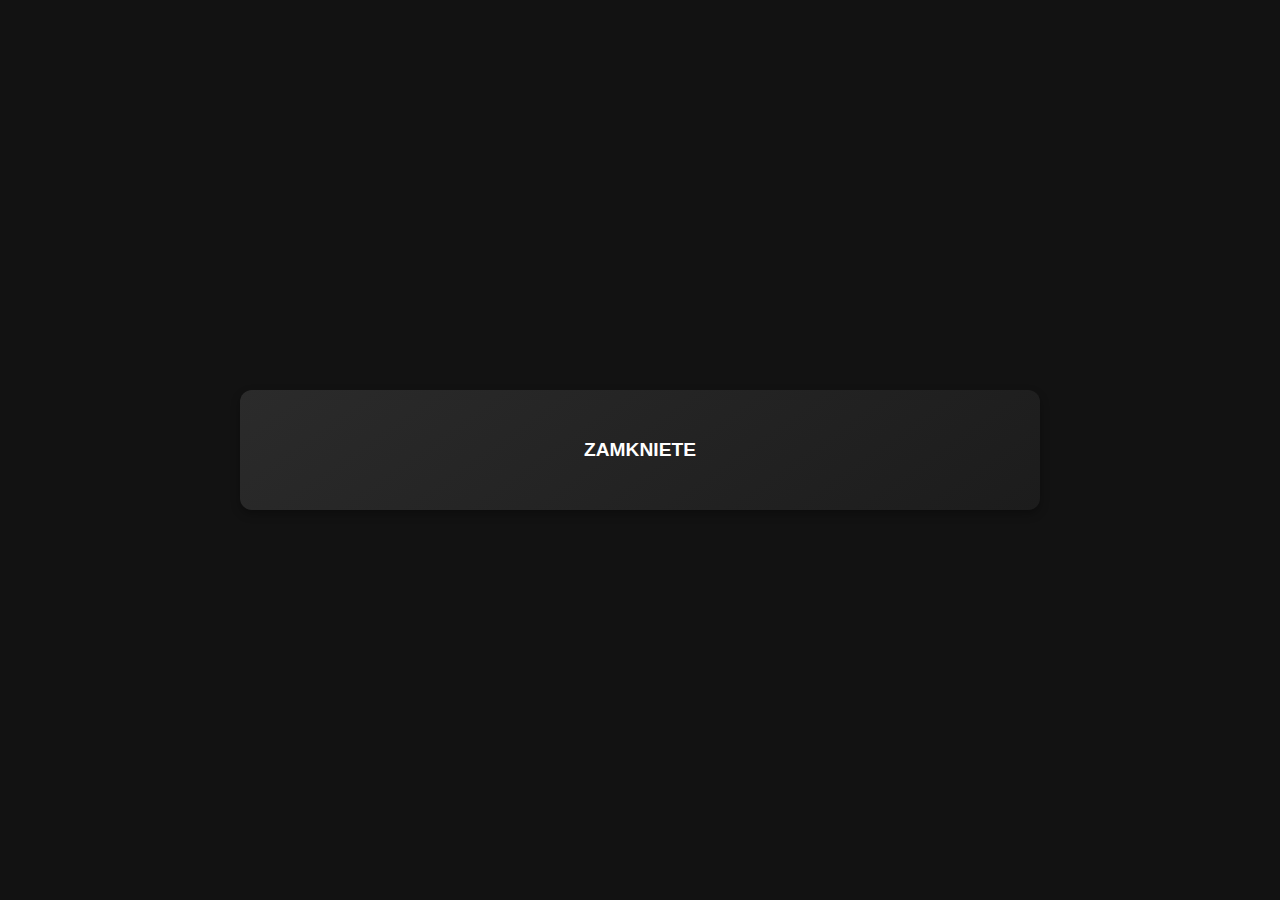
==== index.html @ 0246c195 "Add files via upload" ====
<!DOCTYPE html>
<html lang="pl">
<head>
    <meta charset="UTF-8">
    <meta name="viewport" content="width=device-width, initial-scale=1.0">
    <title>KOLOS MO</title>
    <style>
        /* Ustawienia globalne */
        body {
            display: flex;
            justify-content: center;
            align-items: center;
            min-height: 100vh;
            margin: 0;
            font-family: 'Roboto', sans-serif;
            background-color: #121212;
            color: #ffffff;
        }

        /* Kontener kafelków */
        .grid {
            display: grid;
            grid-template-columns: minmax(150px, 1fr);
            grid-gap: 20px;
            padding: 20px;
            max-width: 800px;
            width: 90%;
        }

        /* Nowoczesny styl kafelków */
        .tile {
            background: linear-gradient(145deg, #2b2b2b, #1c1c1c);
            color: #ffffff;
            display: flex;
            justify-content: center;
            align-items: center;
            text-align: center;
            height: 120px;
            text-decoration: none;
            font-size: 1.2em;
            font-weight: bold;
            border-radius: 12px;
            box-shadow: 0 4px 10px rgba(0, 0, 0, 0.3);
            transition: all 0.3s ease;
            position: relative;
            overflow: hidden;
        }

        /* Efekt najechania dla kafelków */
        .tile::before {
            content: "";
            position: absolute;
            top: -60%;
            left: -60%;
            width: 100%;
            height: 100%;
            background: rgba(255, 255, 255, 0.1);
            transform: rotate(120deg);
            transition: all 0.5s ease;
            opacity: 0;
        }

        .tile:hover::before {
            top: 0;
            left: 0;
            opacity: 1;
        }

        .tile:hover {
            background: linear-gradient(145deg, #3c3c3c, #2a2a2a);
            box-shadow: 0 6px 15px rgba(0, 0, 0, 0.5);
        }

        /* Responsywny układ kafelków na małych ekranach */
        @media (max-width: 768px) {
            .grid {
                grid-template-columns: repeat(2, 1fr);
            }
        }

        @media (max-width: 480px) {
            .grid {
                grid-template-columns: 1fr;
            }
        }
    </style>
</head>
<body>

    <!-- Nowoczesny kontener kafelków -->
    <div class="grid">
        <a href="quiz9.html" class="tile">ZAMKNIETE</a>
    </div>

</body>
</html>
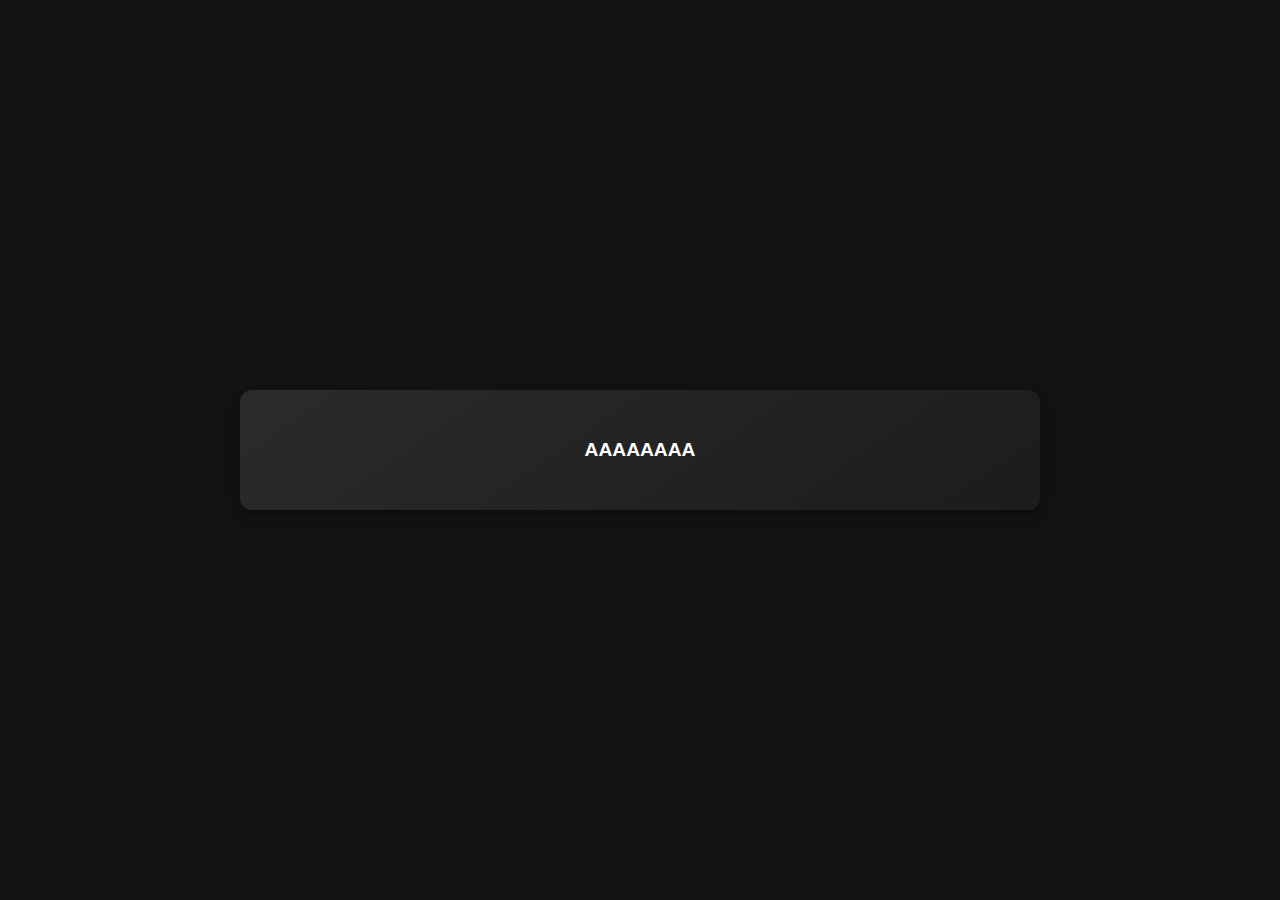
==== commit 68fe87d7: "Update index.html" ====
--- a/index.html
+++ b/index.html
@@ -89,7 +89,7 @@
 
     <!-- Nowoczesny kontener kafelków -->
     <div class="grid">
-        <a href="quiz9.html" class="tile">ZAMKNIETE</a>
+        <a href="quiz9.html" class="tile">AAAAAAAA</a>
     </div>
 
 </body>
